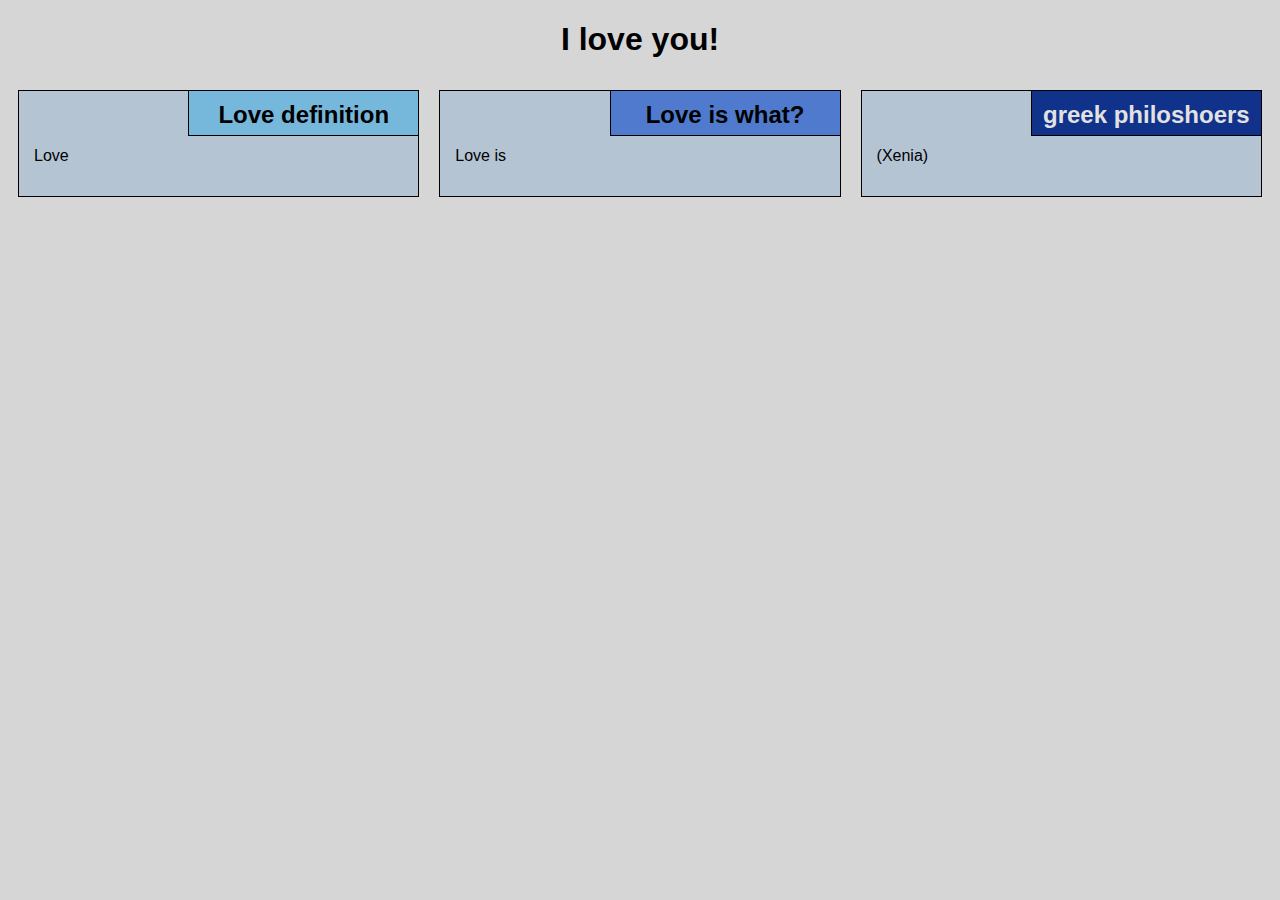
==== module2-solution/index.html @ efa3473f "change name" ====
﻿<!DOCTYPE html>
<html lang="en">
<head>
    <meta charset="UTF-8">
    <meta name="viewport" content="width=device-width, initial-scale=1">
    <title>Assignment Solution for Module 2</title>
    <link rel="stylesheet" href="css/style.css">
</head>
<body>
    <h1> I love you!</h1>
    <div class="row">
        <div class="col-lg-4 col-md-6 col-sm-12">
            <section class="lebesgue">
                <h2>Love definition</h2>
                <p>
                    Love
                </p>
            </section>
        </div>
        <div class="col-lg-4 col-md-6 col-sm-12">
            <section class="fubini">
                <h2>Love is what?</h2>
                <p>
                    Love is
                </p>
            </section>
        </div>
        <div class="col-lg-4 col-md-6 col-sm-12">
            <section class="luzin">
                <h2>greek philoshoers</h2>
                <p>
                    (Xenia)
                </p>
            </section>
        </div>
    </div>

</body>
</html>
---- module2-solution/css/style.css ----
﻿
* {
    box-sizing: border-box;
    font-family: Helvetica;
}

body {
    background-color: #d6d6d6;
}

h1 {
    text-align: center;
    color: black;
}

section {
    border: 1px solid black;
    background-color: #b5c4d2;
    margin: 10px;
}

section>h2 {
    float: right;
    border-bottom: 1px solid black;
    border-left: 1px solid black;
    margin: 0;
    width: 230px;
    text-align: center;
    font-style: Times;
    font-size: 24px;
    font-weight: bold;
    height: 45px;
    padding-top: 10px;
}

section.lebesgue>h2 {
    background-color: #76b8db;
}

section.fubini>h2 {
    background-color: #4f7acd;
}

section.luzin>h2 {
    color: #e2e2e2;
    background-color: #10328a;
}

section>p {
    padding: 40px 15px 15px 15px;
}

.row {
    width: 100%;
}


/* Desktop view options */

@media (min-width: 992px) {
    .col-lg-1, .col-lg-2, .col-lg-3, .col-lg-4, .col-lg-5, .col-lg-6, .col-lg-7, .col-lg-8, .col-lg-9, .col-lg-10, .col-lg-11, .col-lg-12 {
        float: left;
    }
    .col-lg-1 {
        width: 8.33%;
    }
    .col-lg-2 {
        width: 16.66%;
    }
    .col-lg-3 {
        width: 25%;
    }
    .col-lg-4 {
        width: 33.33%;
    }
    .col-lg-5 {
        width: 41.66%;
    }
    .col-lg-6 {
        width: 50%;
    }
    .col-lg-7 {
        width: 58.33%;
    }
    .col-lg-8 {
        width: 66.66%;
    }
    .col-lg-9 {
        width: 74.99%;
    }
    .col-lg-10 {
        width: 83.33%;
    }
    .col-lg-11 {
        width: 91.66%;
    }
    .col-lg-12 {
        width: 100%;
    }
}


/* Tablet view options */

@media (min-width: 768px) and (max-width: 991px) {
    .col-md-1, .col-md-2, .col-md-3, .col-md-4, .col-md-5, .col-md-6, .col-md-7, .col-md-8, .col-md-9, .col-md-10, .col-md-11, .col-md-12 {
        float: left;
    }
    .col-md-1 {
        width: 8.33%;
    }
    .col-md-2 {
        width: 16.66%;
    }
    .col-md-3 {
        width: 25%;
    }
    .col-md-4 {
        width: 33.33%;
    }
    .col-md-5 {
        width: 41.66%;
    }
    .col-md-6 {
        width: 50%;
    }
    .col-md-7 {
        width: 58.33%;
    }
    .col-md-8 {
        width: 66.66%;
    }
    .col-md-9 {
        width: 74.99%;
    }
    .col-md-10 {
        width: 83.33%;
    }
    .col-md-11 {
        width: 91.66%;
    }
    .col-md-12 {
        width: 100%;
    }
}


/* Mobile view options */

@media (max-width: 767px) {
    .col-sm-1, .col-sm-2, .col-sm-3, .col-sm-4, .col-sm-5, .col-sm-6, .col-sm-7, .col-sm-8, .col-sm-9, .col-sm-10, .col-sm-11, .col-sm-12 {
        float: left;
    }
    .col-sm-1 {
        width: 8.33%;
    }
    .col-sm-2 {
        width: 16.66%;
    }
    .col-sm-3 {
        width: 25%;
    }
    .col-sm-4 {
        width: 33.33%;
    }
    .col-sm-5 {
        width: 41.66%;
    }
    .col-sm-6 {
        width: 50%;
    }
    .col-sm-7 {
        width: 58.33%;
    }
    .col-sm-8 {
        width: 66.66%;
    }
    .col-sm-9 {
        width: 74.99%;
    }
    .col-sm-10 {
        width: 83.33%;
    }
    .col-sm-11 {
        width: 91.66%;
    }
    .col-sm-12 {
        width: 100%;
    }
}
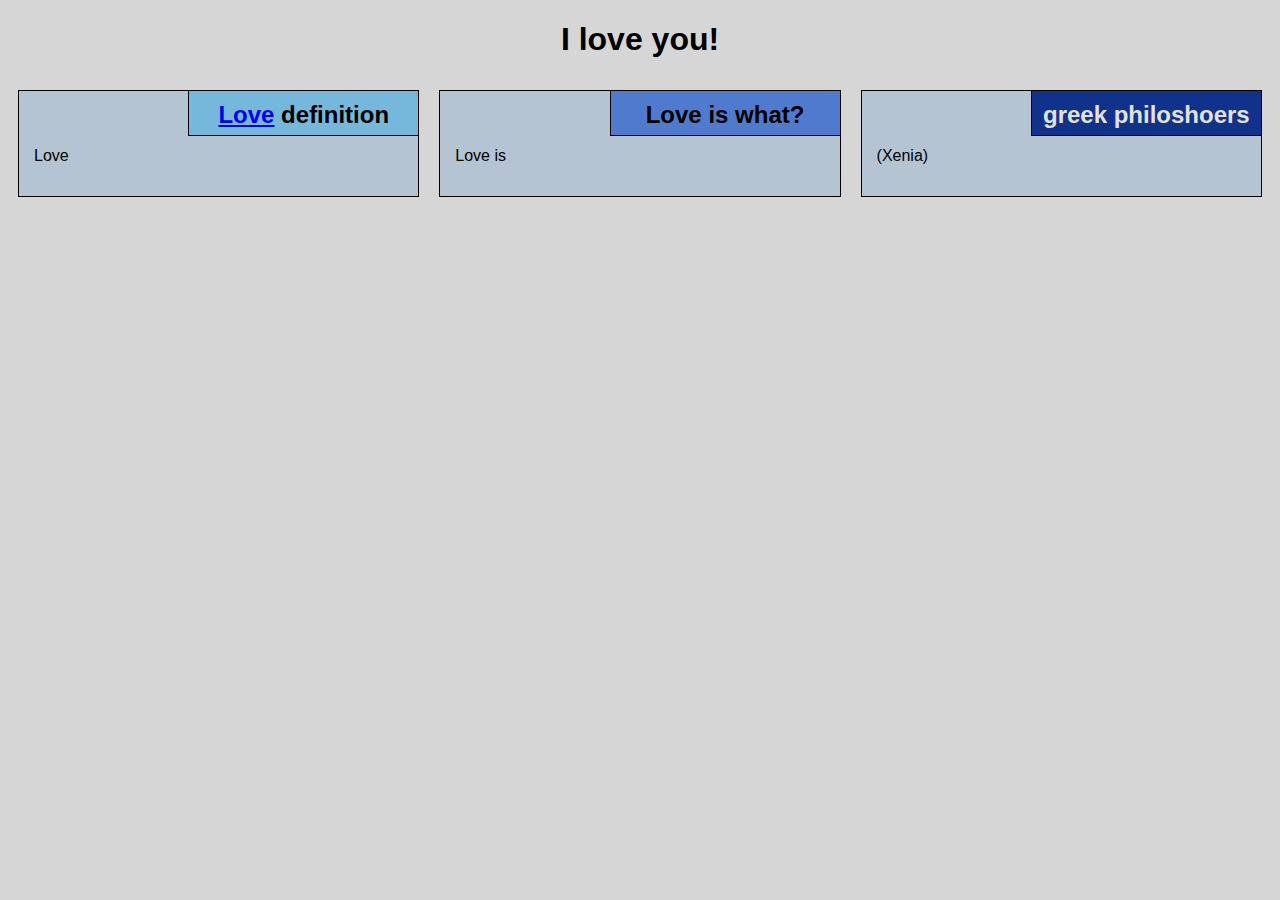
==== commit f9ddd614: "solution for module5" ====
--- a/module2-solution/index.html
+++ b/module2-solution/index.html
@@ -11,7 +11,7 @@
     <div class="row">
         <div class="col-lg-4 col-md-6 col-sm-12">
             <section class="lebesgue">
-                <h2>Love definition</h2>
+                <h2><a href="https://developer.mozilla.org/zh-CN/docs/Web/HTML/Element/div" target="_blank" title="Go to Firefox!">Love</a> definition</h2>
                 <p>
                     Love
                 </p>
